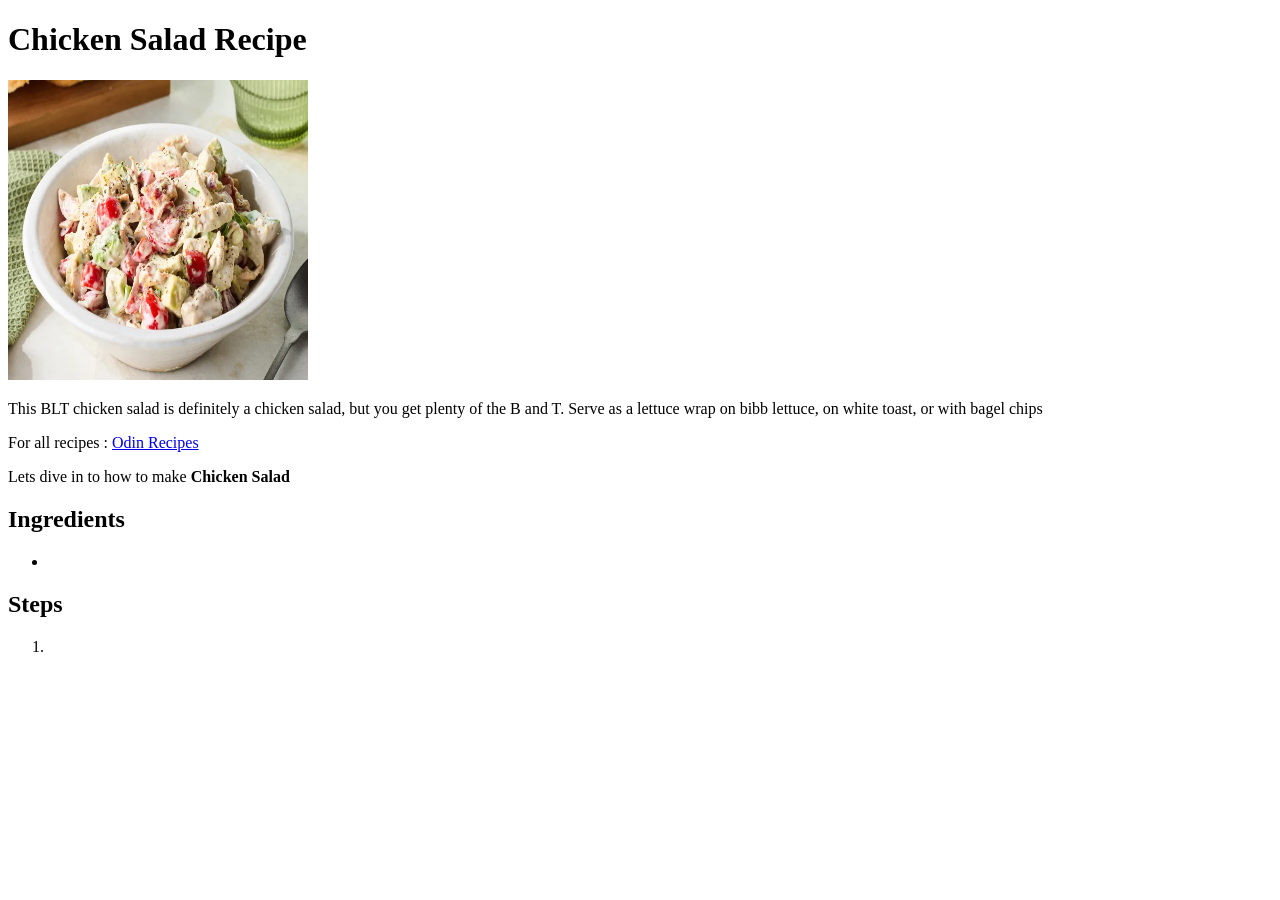
==== recipes/chicken-salad.html @ d4cc405f "Change image souce to local Add pictures to local because of multiple usage of photos and faster loa" ====
<!DOCTYPE html>
<html lang="en">
<head>
    <meta charset="UTF-8">
    <meta name="viewport" content="width=device-width, initial-scale=1.0">
    <title>Odin Recipes - Chicken Salad</title>
</head>
<body>
    <h1>Chicken Salad Recipe</h1>

    <img src="../images/chicken--salad.webp" alt="Photos Chicken Salad" width="300" height="300">

    <p>This BLT chicken salad is definitely a chicken salad, but you get plenty of the B and T. Serve as a lettuce wrap on bibb lettuce, on white toast, or with bagel chips</p>

    <p>For all recipes : <a href="./../index.html">Odin Recipes</a></p>

    <p>Lets dive in to how to make <strong>Chicken Salad</strong></p>

    <h2>Ingredients</h2>
    <ul>
        <li></li>
    </ul>

    <h2>Steps</h2>
    <ol>
        <li></li>
    </ol>
</body>
</html>
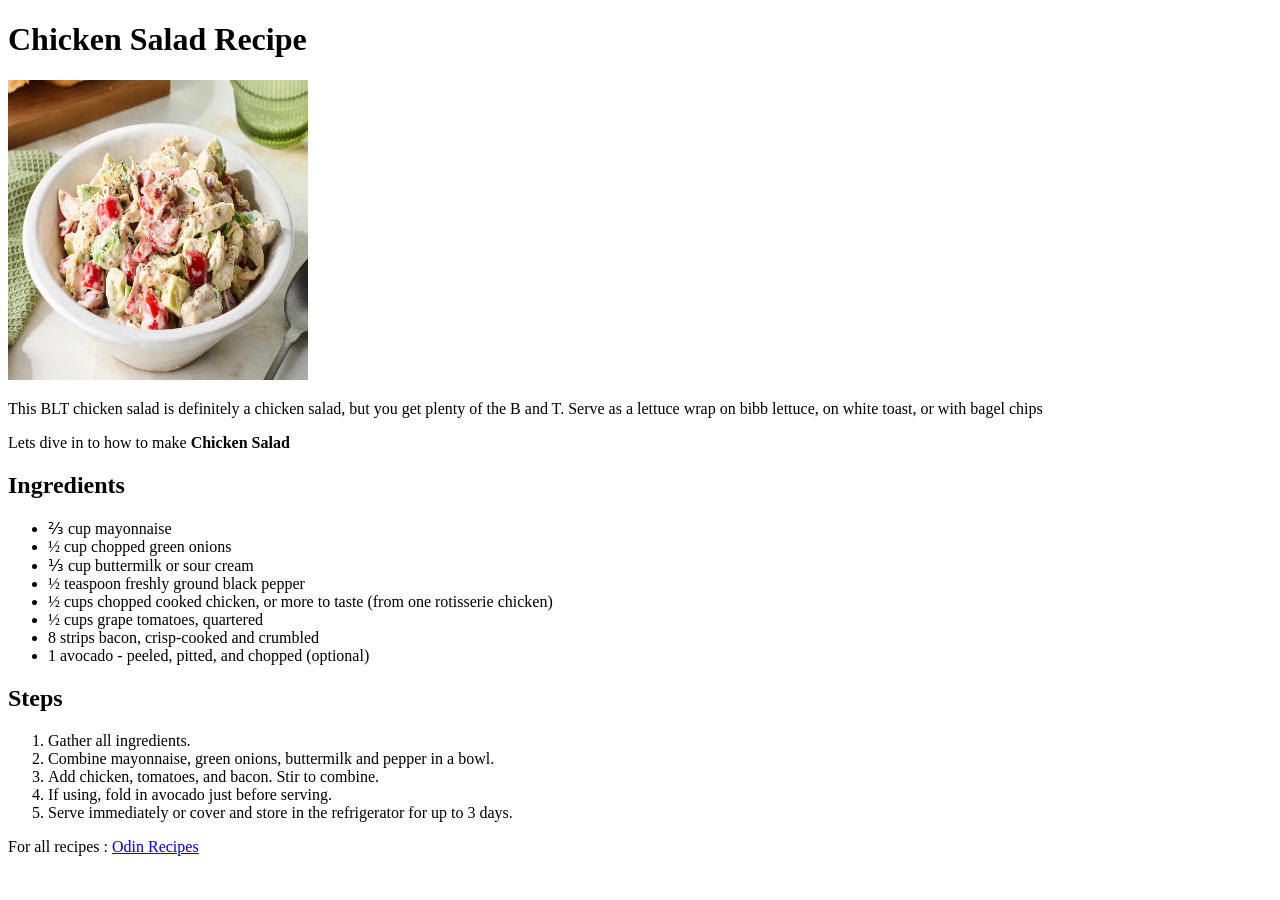
==== commit e83dafaf: "Complete recipes and fix typo main page typo correction complete recipes pages with ingredients and " ====
--- a/recipes/chicken-salad.html
+++ b/recipes/chicken-salad.html
@@ -1,29 +1,49 @@
-<!DOCTYPE html>
+<!doctype html>
 <html lang="en">
-<head>
-    <meta charset="UTF-8">
-    <meta name="viewport" content="width=device-width, initial-scale=1.0">
+  <head>
+    <meta charset="UTF-8" />
+    <meta name="viewport" content="width=device-width, initial-scale=1.0" />
     <title>Odin Recipes - Chicken Salad</title>
-</head>
-<body>
+  </head>
+  <body>
     <h1>Chicken Salad Recipe</h1>
 
-    <img src="../images/chicken--salad.webp" alt="Photos Chicken Salad" width="300" height="300">
+    <img
+      src="../images/chicken--salad.webp"
+      alt="Photos Chicken Salad"
+      width="300"
+      height="300"
+    />
 
-    <p>This BLT chicken salad is definitely a chicken salad, but you get plenty of the B and T. Serve as a lettuce wrap on bibb lettuce, on white toast, or with bagel chips</p>
-
-    <p>For all recipes : <a href="./../index.html">Odin Recipes</a></p>
+    <p>
+      This BLT chicken salad is definitely a chicken salad, but you get plenty
+      of the B and T. Serve as a lettuce wrap on bibb lettuce, on white toast,
+      or with bagel chips
+    </p>
 
     <p>Lets dive in to how to make <strong>Chicken Salad</strong></p>
 
     <h2>Ingredients</h2>
     <ul>
-        <li></li>
+      <li>&frac23; cup mayonnaise</li>
+      <li>&frac12; cup chopped green onions</li>
+      <li>&frac13; cup buttermilk or sour cream</li>
+      <li>&frac12; teaspoon freshly ground black pepper</li>
+      <li>&frac12; cups chopped cooked chicken, or more to taste (from one rotisserie chicken)</li>
+      <li>&frac12; cups grape tomatoes, quartered</li>
+      <li>8 strips bacon, crisp-cooked and crumbled</li>
+      <li>1 avocado - peeled, pitted, and chopped (optional)</li>
     </ul>
 
     <h2>Steps</h2>
     <ol>
-        <li></li>
+      <li>Gather all ingredients. </li>
+      <li>Combine mayonnaise, green onions, buttermilk and pepper in a bowl.</li>
+      <li>Add chicken, tomatoes, and bacon. Stir to combine.</li>
+      <li>If using, fold in avocado just before serving.</li>
+      <li>Serve immediately or cover and store in the refrigerator for up to 3 days.</li>
     </ol>
-</body>
-</html>+
+    <p>For all recipes : <a href="./../index.html">Odin Recipes</a></p>
+  </body>
+</html>
